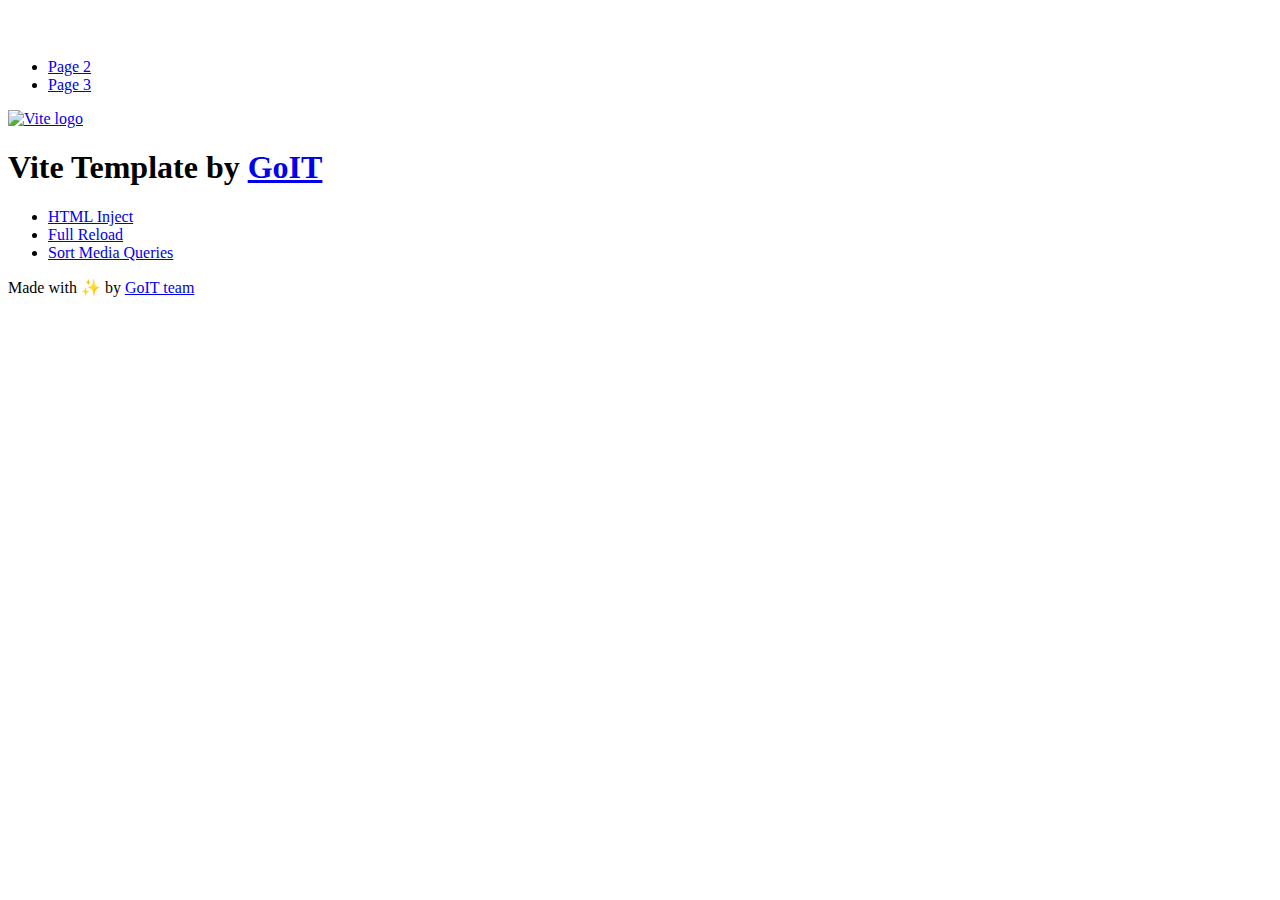
==== index.html @ 4d30d8d2 "Initialize gh-pages" ====
<!DOCTYPE html>
<html lang="en">
  <head>
    <meta charset="UTF-8" />
    <link rel="icon" type="image/svg+xml" href="/vanilla-app-template/favicon.svg" />
    <meta name="viewport" content="width=device-width, initial-scale=1.0" />
    <title>Vanilla App Template</title>
    <script type="module" crossorigin src="/vanilla-app-template/index.js"></script>
    <link rel="stylesheet" crossorigin href="/vanilla-app-template/assets/styles-DvPDDfy5.css">
  </head>
  <body>
    <header class="header">
  <div class="container">
    <nav class="nav">
      <a class="nav-logo" href="./index.html" aria-label="Site logo">
        <svg class="nav-logo-icon" width="100" height="30">
          <use href="/vanilla-app-template/assets/sprite-E8vg0sBb.svg#logo"></use>
        </svg>
      </a>
      <ul class="nav-list">
        <li class="nav-item">
          <a class="nav-link {=$highlight-act}" href="./page-2.html">Page 2</a>
        </li>
        <li class="nav-item">
          <a class="nav-link {=$highlight-curr}" href="./page-3.html">Page 3</a>
        </li>
      </ul>
    </nav>
  </div>
</header>


    <main>
      <!-- Loads the specified .html file -->
      <section class="vite-promo">
  <div class="container">
    <div class="vite-promo-thumb">
      <a
        class="vite-promo-link"
        href="https://vitejs.dev/"
        target="_blank"
        rel="noopener noreferrer"
        aria-label="Link to Vite official website"
        title="Vite.js  build tool"
      >
        <!-- Path to images as from index.html file -->
        <img
          class="pic"
          src="/vanilla-app-template/assets/vite-logo-9o_aqrTe.png"
          alt="Vite logo"
          width="640"
          height="640"
        />
      </a>
    </div>
    <h1 class="main-title">
      <span class="main-title-gradient">Vite</span>
      Template by
      <a
        class="main-title-link"
        href="https://github.com/goitacademy/vanilla-app-template"
        target="_blank"
        rel="noopener noreferrer"
      >
        GoIT
      </a>
    </h1>
  </div>
</section>

      <article class="badges">
  <div class="container">
    <ul class="badges-list">
      <li class="badges-item">
        <a
          class="badges-link"
          href="https://www.npmjs.com/package/vite-plugin-html-inject"
          target="_blank"
          rel="noopener noreferrer"
        >
          HTML Inject
        </a>
      </li>
      <li class="badges-item">
        <a
          class="badges-link"
          href="https://www.npmjs.com/package/vite-plugin-full-reload"
          target="_blank"
          rel="noopener noreferrer"
        >
          Full Reload
        </a>
      </li>
      <li class="badges-item">
        <a
          class="badges-link"
          href="https://www.npmjs.com/package/postcss-sort-media-queries"
          target="_blank"
          rel="noopener noreferrer"
        >
          Sort Media Queries
        </a>
      </li>
    </ul>
  </div>
</article>

    </main>

    <footer class="footer">
  <div class="container">
    <p class="footer-desc">
      Made with ✨ by
      <a
        class="footer-link"
        href="https://goit.global/ua/"
        target="_blank"
        rel="noopener noreferrer"
      >
        GoIT team
      </a>
    </p>
  </div>
</footer>


  </body>
</html>
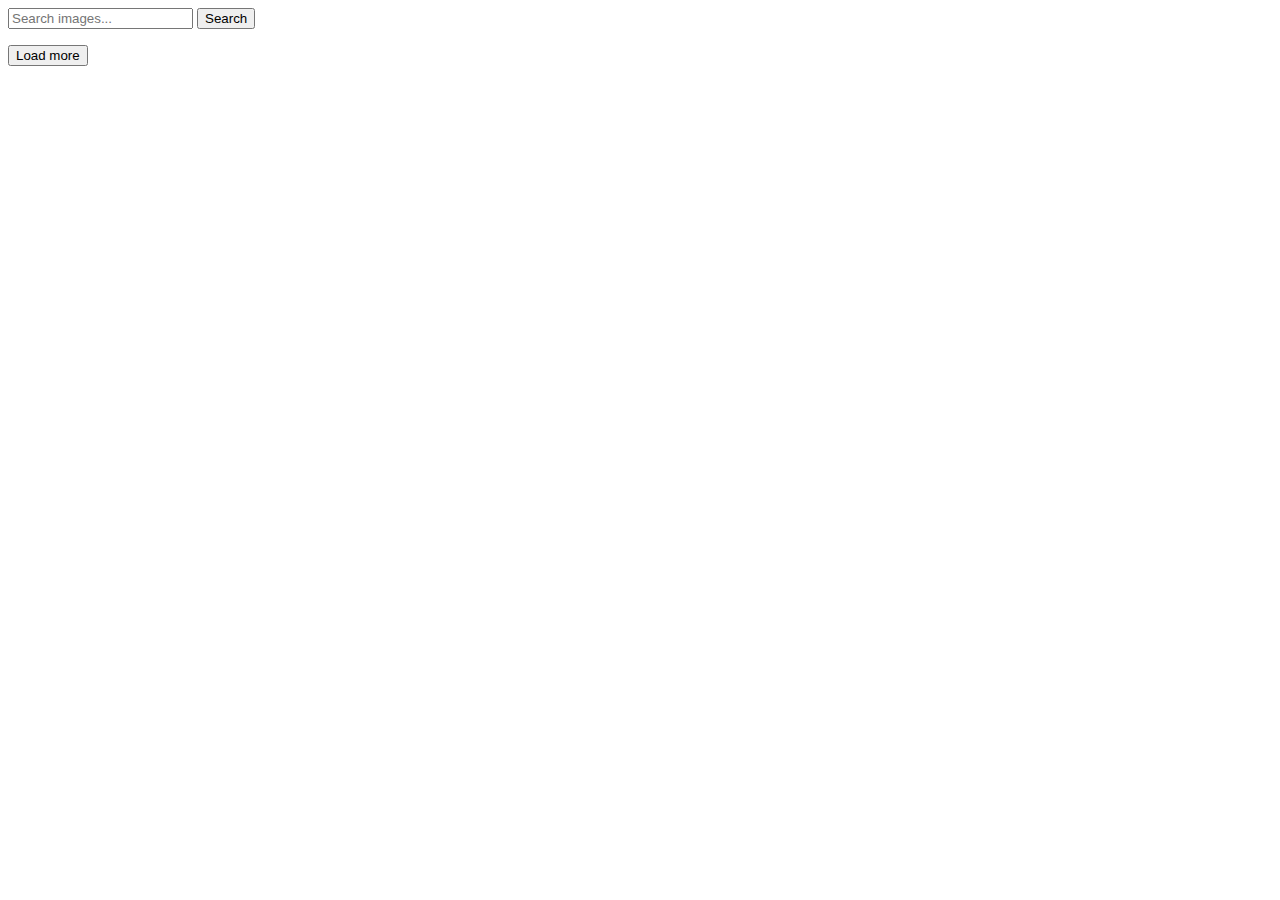
==== commit 8a098f30: "Deploying to gh-pages from @ dmitryyyan/goit-js-hw-12@8c46c7d4f6e6d470402d67a04b6e0bc0d895c52d 🚀" ====
--- a/index.html
+++ b/index.html
@@ -1,128 +1,27 @@
 <!DOCTYPE html>
 <html lang="en">
-  <head>
-    <meta charset="UTF-8" />
-    <link rel="icon" type="image/svg+xml" href="/vanilla-app-template/favicon.svg" />
-    <meta name="viewport" content="width=device-width, initial-scale=1.0" />
-    <title>Vanilla App Template</title>
-    <script type="module" crossorigin src="/vanilla-app-template/index.js"></script>
-    <link rel="stylesheet" crossorigin href="/vanilla-app-template/assets/styles-DvPDDfy5.css">
-  </head>
-  <body>
-    <header class="header">
-  <div class="container">
-    <nav class="nav">
-      <a class="nav-logo" href="./index.html" aria-label="Site logo">
-        <svg class="nav-logo-icon" width="100" height="30">
-          <use href="/vanilla-app-template/assets/sprite-E8vg0sBb.svg#logo"></use>
-        </svg>
-      </a>
-      <ul class="nav-list">
-        <li class="nav-item">
-          <a class="nav-link {=$highlight-act}" href="./page-2.html">Page 2</a>
-        </li>
-        <li class="nav-item">
-          <a class="nav-link {=$highlight-curr}" href="./page-3.html">Page 3</a>
-        </li>
-      </ul>
-    </nav>
+
+<head>
+  <meta charset="UTF-8" />
+  <meta name="viewport" content="width=device-width, initial-scale=1.0" />
+  <title>Vanilla App Template</title>
+  <script type="module" crossorigin src="/vanilla-app-template/index.js"></script>
+  <link rel="modulepreload" crossorigin href="/vanilla-app-template/assets/vendor-DEenWwFD.js">
+  <link rel="stylesheet" crossorigin href="/vanilla-app-template/assets/vendor-DumFYO8Z.css">
+  <link rel="stylesheet" crossorigin href="/vanilla-app-template/assets/index-DgRIjIgQ.css">
+</head>
+
+<body>
+  <form class="search-form">
+    <input class="input" type="text" name="input" placeholder="Search images..." />
+    <button class="button" type="submit">Search</button>
+  </form>
+  <span class="loader hide"></span>
+
+  <div class="wrapper-pictures">
+    <ul class="pictures-list"></ul>
   </div>
-</header>
+  <button class="button-load" type="btn">Load more</button>
+</body>
 
-
-    <main>
-      <!-- Loads the specified .html file -->
-      <section class="vite-promo">
-  <div class="container">
-    <div class="vite-promo-thumb">
-      <a
-        class="vite-promo-link"
-        href="https://vitejs.dev/"
-        target="_blank"
-        rel="noopener noreferrer"
-        aria-label="Link to Vite official website"
-        title="Vite.js  build tool"
-      >
-        <!-- Path to images as from index.html file -->
-        <img
-          class="pic"
-          src="/vanilla-app-template/assets/vite-logo-9o_aqrTe.png"
-          alt="Vite logo"
-          width="640"
-          height="640"
-        />
-      </a>
-    </div>
-    <h1 class="main-title">
-      <span class="main-title-gradient">Vite</span>
-      Template by
-      <a
-        class="main-title-link"
-        href="https://github.com/goitacademy/vanilla-app-template"
-        target="_blank"
-        rel="noopener noreferrer"
-      >
-        GoIT
-      </a>
-    </h1>
-  </div>
-</section>
-
-      <article class="badges">
-  <div class="container">
-    <ul class="badges-list">
-      <li class="badges-item">
-        <a
-          class="badges-link"
-          href="https://www.npmjs.com/package/vite-plugin-html-inject"
-          target="_blank"
-          rel="noopener noreferrer"
-        >
-          HTML Inject
-        </a>
-      </li>
-      <li class="badges-item">
-        <a
-          class="badges-link"
-          href="https://www.npmjs.com/package/vite-plugin-full-reload"
-          target="_blank"
-          rel="noopener noreferrer"
-        >
-          Full Reload
-        </a>
-      </li>
-      <li class="badges-item">
-        <a
-          class="badges-link"
-          href="https://www.npmjs.com/package/postcss-sort-media-queries"
-          target="_blank"
-          rel="noopener noreferrer"
-        >
-          Sort Media Queries
-        </a>
-      </li>
-    </ul>
-  </div>
-</article>
-
-    </main>
-
-    <footer class="footer">
-  <div class="container">
-    <p class="footer-desc">
-      Made with ✨ by
-      <a
-        class="footer-link"
-        href="https://goit.global/ua/"
-        target="_blank"
-        rel="noopener noreferrer"
-      >
-        GoIT team
-      </a>
-    </p>
-  </div>
-</footer>
-
-
-  </body>
-</html>
+</html>